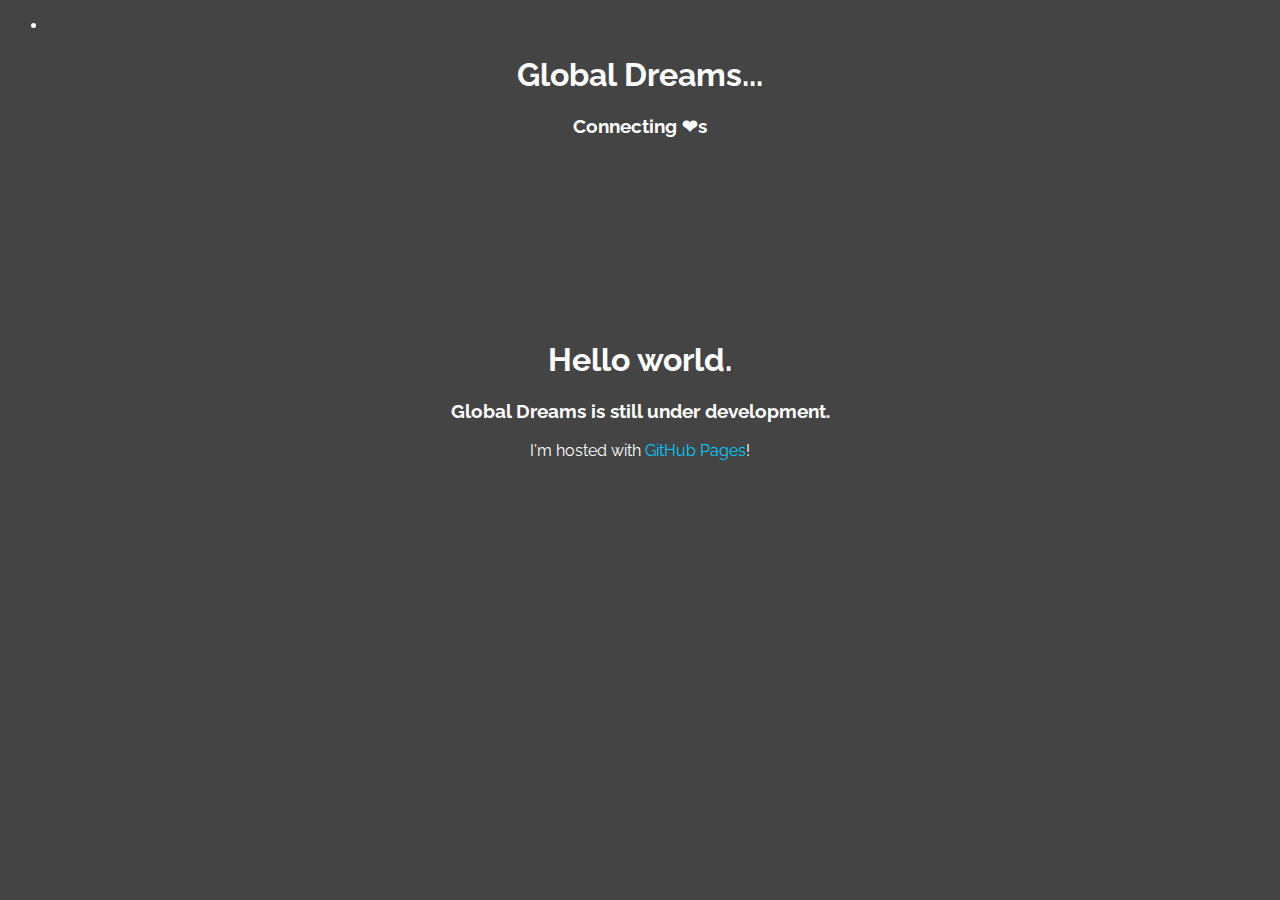
==== index.html @ 64e8074e "Added filestructure" ====
<!--
Global Dreams
Copyright (C) 2014, Nikki Woodward

All rights reserved until further notice.
-->
<!-- Site Cache Version: ?v01 -->
<!DOCTYPE html>
<html lang="en">
	<head>
		<!-- Metadata -->
		<meta charset="utf-8">
		<meta name="viewport" content="width=device-width,initial-scale=1,maximum-scale=1,user-scalable=no">
		<meta name="author" content="Nikki Woodward">
		
		<!-- Font -->
		<link rel="stylesheet" type="text/css" href="http://fonts.googleapis.com/css?family=Raleway:400,200,600">

		<!-- Title -->
		<title>Global Dreams</title>

		<!-- Stylesheets -->
		<link rel="stylesheet" type="text/css" href="src/globaldreams.css?v01">
	</head>
	<body>
		<ul id="navbar">
			<li></li>
		</ul>
		<h1>Global Dreams...</h1>
		<h3>Connecting ❤s</h3>
		<div id="info">
			<h1>Hello world.</h1>
			<h3>Global Dreams is still under development.</h3>
			<p>I'm hosted with <a href="https://github.com/global-dreams/global-dreams.github.io">GitHub Pages</a>!</p>
		</div>

		<!-- Javascript -->
		<script src="http://code.jquery.com/jquery-2.0.3.min.js"></script>
		<script src="src/globaldreams.js?v01"></script>
	</body>
</html>
---- src/globaldreams.css ----
body {
	text-align:center;background:#444;color:#fff;font-family:Raleway;
}
a {
	text-decoration:none;color:#00ccff;
}
a:hover {
	color:#99ebff;
}
#info {
	max-width:600px;
	max-height:260px;
	position:absolute;
	top:0;
	bottom:0;
	left:0;
	right:0;
	margin:auto;
}
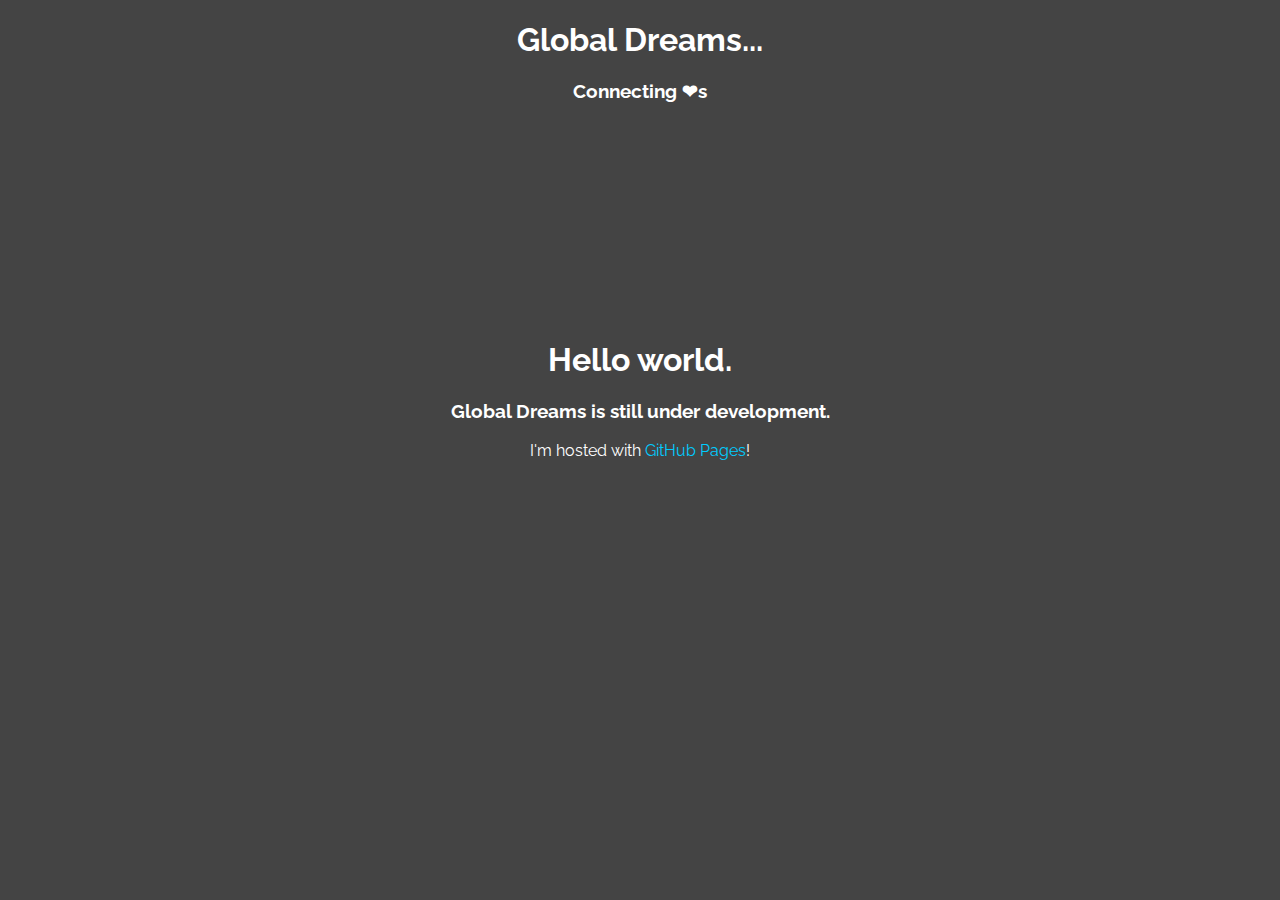
==== commit 891889ee: "Temporarily removed navbar" ====
--- a/index.html
+++ b/index.html
@@ -23,9 +23,9 @@
 		<link rel="stylesheet" type="text/css" href="src/globaldreams.css?v01">
 	</head>
 	<body>
-		<ul id="navbar">
+		<!--ul id="navbar">
 			<li></li>
-		</ul>
+		</ul-->
 		<h1>Global Dreams...</h1>
 		<h3>Connecting ❤s</h3>
 		<div id="info">
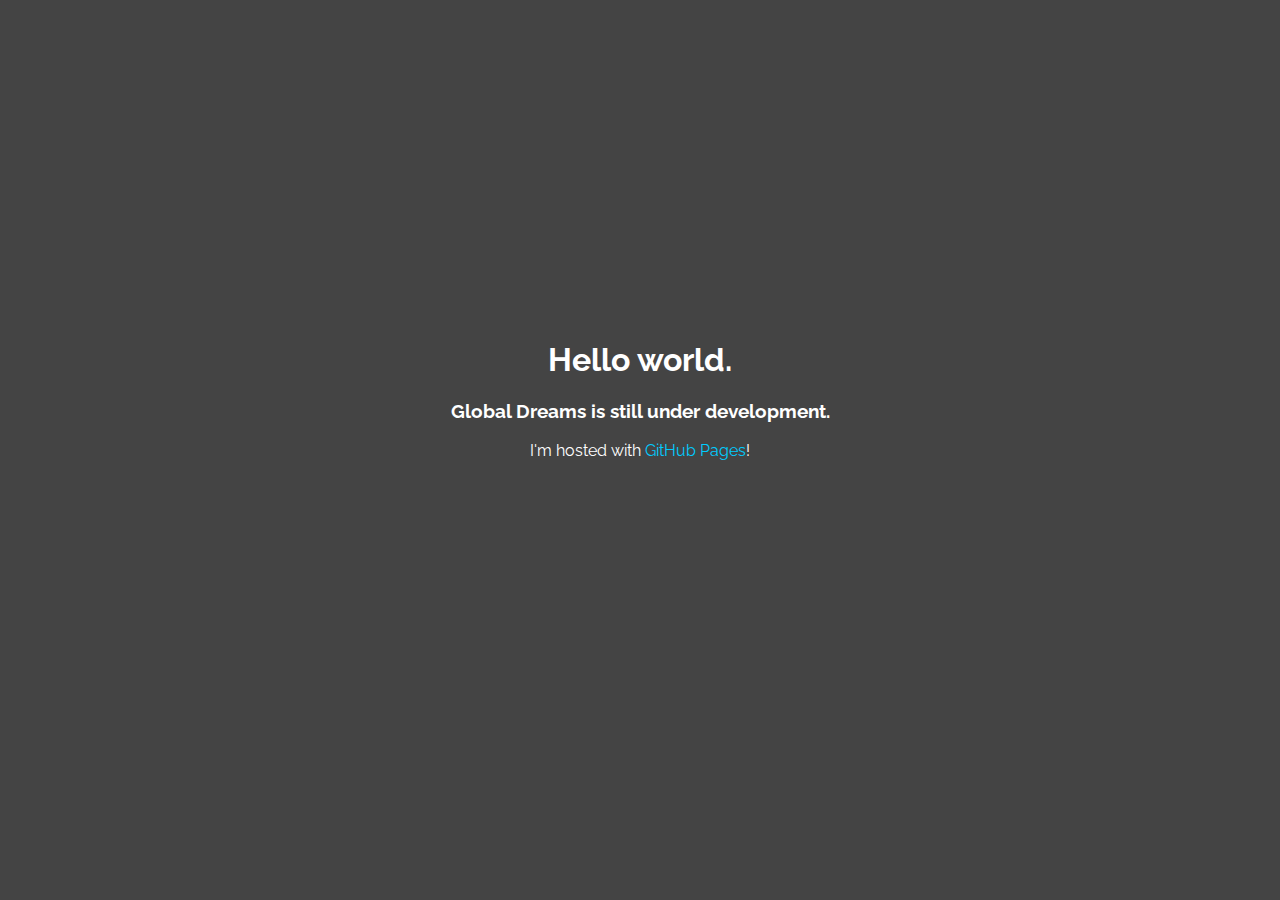
==== commit 2b3b447c: "Commenting" ====
--- a/index.html
+++ b/index.html
@@ -26,8 +26,8 @@
 		<!--ul id="navbar">
 			<li></li>
 		</ul-->
-		<h1>Global Dreams...</h1>
-		<h3>Connecting ❤s</h3>
+		<!--h1>Global Dreams...</h1>
+		<h3>Connecting ❤s</h3-->
 		<div id="info">
 			<h1>Hello world.</h1>
 			<h3>Global Dreams is still under development.</h3>
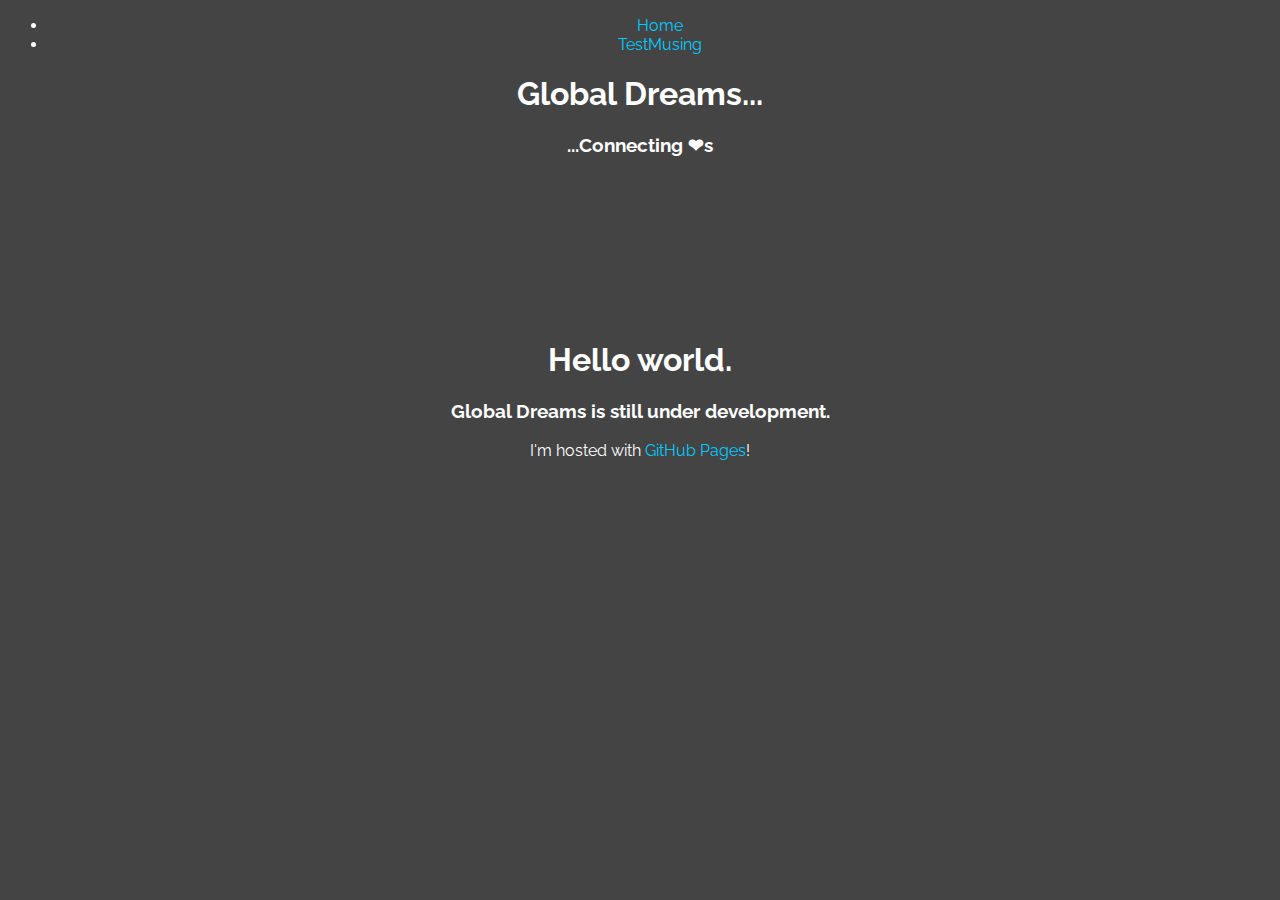
==== commit ec0e15ec: "Added new dynamic content system" ====
--- a/index.html
+++ b/index.html
@@ -1,5 +1,5 @@
 <!--
-Global Dreams
+Global-Dreams.com
 Copyright (C) 2014, Nikki Woodward
 
 All rights reserved until further notice.
@@ -23,19 +23,13 @@
 		<link rel="stylesheet" type="text/css" href="src/globaldreams.css?v01">
 	</head>
 	<body>
-		<!--ul id="navbar">
-			<li></li>
-		</ul-->
-		<!--h1>Global Dreams...</h1>
-		<h3>Connecting ❤s</h3-->
-		<div id="info">
-			<h1>Hello world.</h1>
-			<h3>Global Dreams is still under development.</h3>
-			<p>I'm hosted with <a href="https://github.com/global-dreams/global-dreams.github.io">GitHub Pages</a>!</p>
-		</div>
+		<ul id="navbar">
+			<li><a href="#Home">Home</a></li>
+		</ul>
+		<div id="content"></div>
 
 		<!-- Javascript -->
-		<script src="http://code.jquery.com/jquery-2.0.3.min.js"></script>
+		<script src="//ajax.googleapis.com/ajax/libs/jquery/2.1.0/jquery.min.js"></script>
 		<script src="src/globaldreams.js?v01"></script>
 	</body>
 </html>--- a/src/globaldreams.css
+++ b/src/globaldreams.css
@@ -1,3 +1,9 @@
+/*
+Global-Dreams.com
+Copyright (C) 2014, Nikki Woodward
+
+All rights reserved until further notice.
+*/
 body {
 	text-align:center;background:#444;color:#fff;font-family:Raleway;
 }
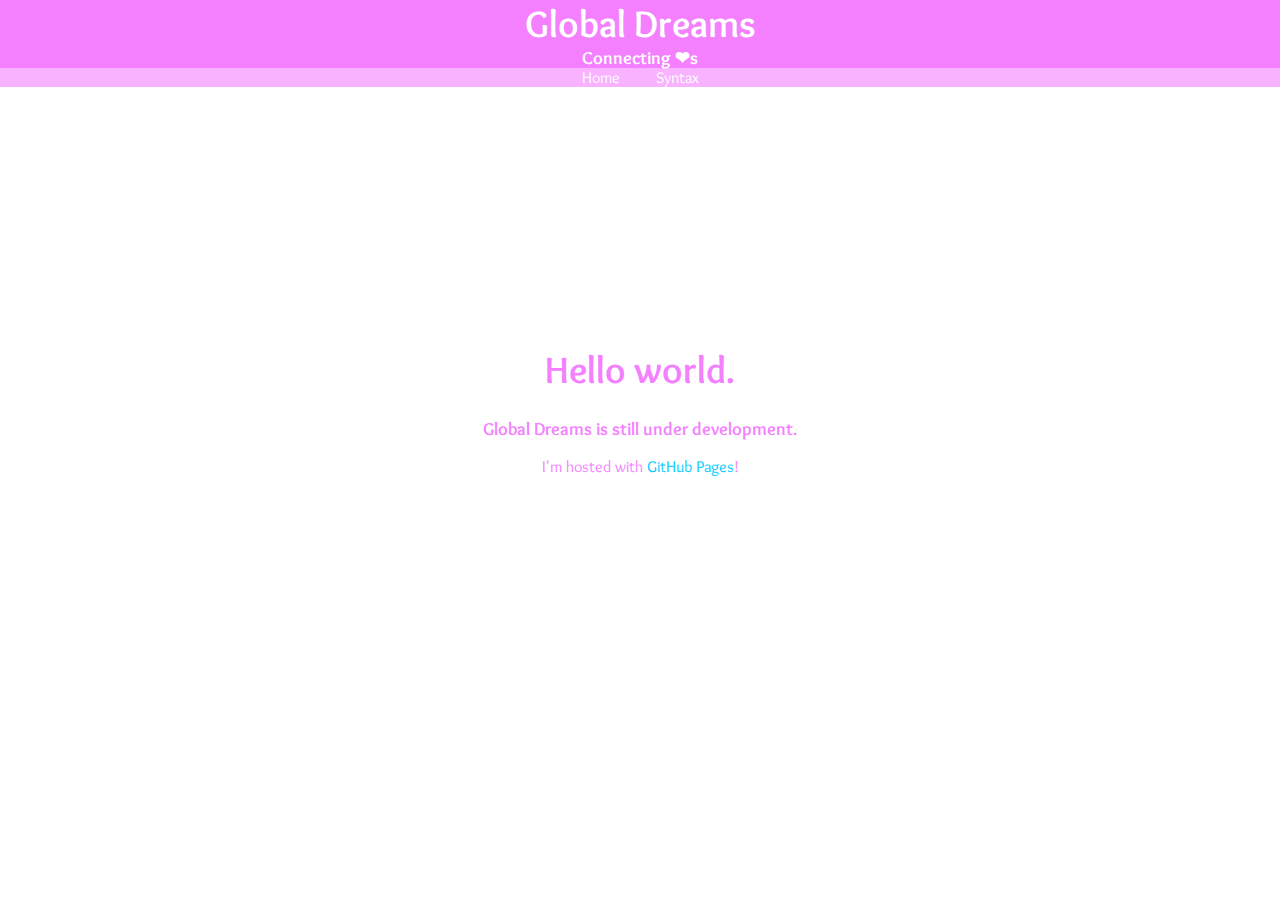
==== commit 4350f3b1: "Multiple Changes" ====
--- a/index.html
+++ b/index.html
@@ -14,19 +14,30 @@
 		<meta name="author" content="Nikki Woodward">
 		
 		<!-- Font -->
-		<link rel="stylesheet" type="text/css" href="http://fonts.googleapis.com/css?family=Raleway:400,200,600">
+		<link rel="stylesheet" type="text/css" href="http://fonts.googleapis.com/css?family=Overlock:400,900,700">
 
 		<!-- Title -->
 		<title>Global Dreams</title>
 
 		<!-- Stylesheets -->
+		<link rel="stylesheet" type="text/css" href="src/css-reset.css?v01">
 		<link rel="stylesheet" type="text/css" href="src/globaldreams.css?v01">
 	</head>
 	<body>
+		<div id="header">
+			<h1>Global Dreams</h1>
+			<h3>Connecting ❤s</h3>
+		</div>
 		<ul id="navbar">
-			<li><a href="#Home">Home</a></li>
+			<li><a class="internal" href="#Home">Home</a></li>
 		</ul>
-		<div id="content"></div>
+		<div id="content">
+			<noscript>
+				For full functionality of this site it is necessary to enable JavaScript.
+				Here are the <a href="http://www.enable-javascript.com/" target="_blank">
+				instructions how to enable JavaScript in your web browser</a>.
+			</noscript>
+		</div>
 
 		<!-- Javascript -->
 		<script src="//ajax.googleapis.com/ajax/libs/jquery/2.1.0/jquery.min.js"></script>
--- a/src/globaldreams.css
+++ b/src/globaldreams.css
@@ -4,15 +4,86 @@
 
 All rights reserved until further notice.
 */
+/* Base Elements */
+html {
+	width:100%;
+	margin:0;
+	padding:0;
+	border:0;
+	background:#fff;
+	text-align:center;
+	outline:none;
+}
 body {
-	text-align:center;background:#444;color:#fff;font-family:Raleway;
+	width:100%;
+	margin:0;
+	padding:0;
+	border:0;
+	background:#fff;
+	color:#f480ff;
+	font:1em "Overlock",cursive;
+	font-weight:400;
+	text-align:center;
+	outline:none;
+}
+h1 {
+	font:2.4em "Overlock",cursive;
+	font-weight:600;
+	margin:0.67em 0 0.67em 0;
+}
+h2 {
+	font:1.6em "Overlock",cursive;
+	font-weight:600;
+	margin:1em 0 1em 0;
+}
+h3 {
+	font:1.1em "Overlock",cursive;
+	font-weight:600;
+	margin:1em 0 1em 0;
 }
 a {
-	text-decoration:none;color:#00ccff;
+	text-decoration:none;
+	outline:none;
+	color:#00ccff;
 }
 a:hover {
 	color:#99ebff;
 }
+a:focus {
+	color:#c252cc;
+}
+
+/* Page Skeleton */
+#header {
+	width:100%;
+	background:#F480FF;
+	color:#fff;
+}
+#header h1 {
+	margin:0;
+}
+#header h3 {
+	margin:0;
+}
+#navbar {
+	width:100%;
+	background:#f9b2ff;
+}
+#navbar a {
+	color:#fff;
+}
+#navbar a:hover {
+	color:#000;
+}
+#navbar a:focus {
+	color:#444;
+}
+#navbar li {
+	display:inline-block;
+	margin:0 1em;
+}
+
+/* Loaded Page Elements */
 #info {
 	max-width:600px;
 	max-height:260px;
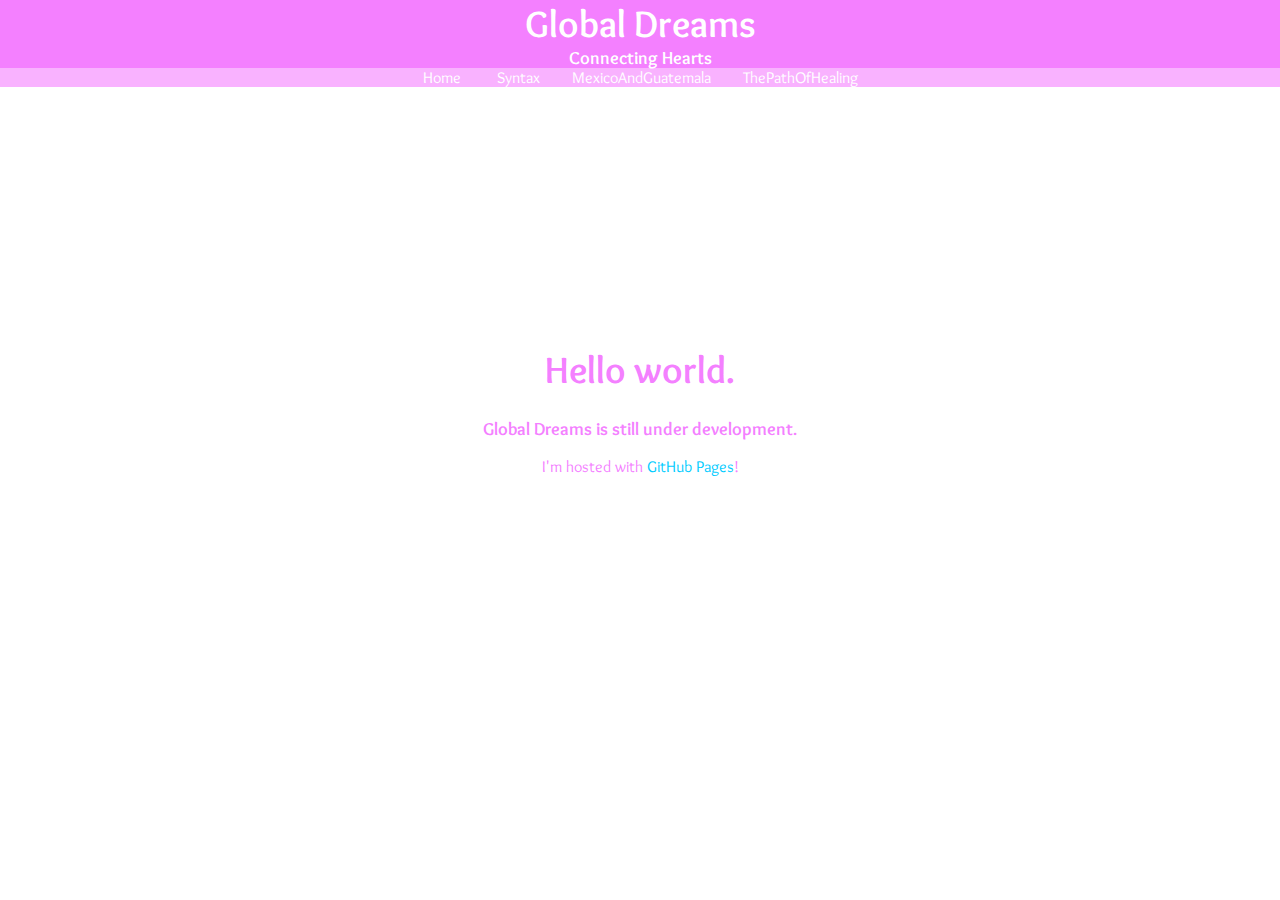
==== commit 477692c4: "Multiple Changes" ====
--- a/index.html
+++ b/index.html
@@ -26,7 +26,7 @@
 	<body>
 		<div id="header">
 			<h1>Global Dreams</h1>
-			<h3>Connecting ❤s</h3>
+			<h3>Connecting Hearts</h3>
 		</div>
 		<ul id="navbar">
 			<li><a class="internal" href="#Home">Home</a></li>
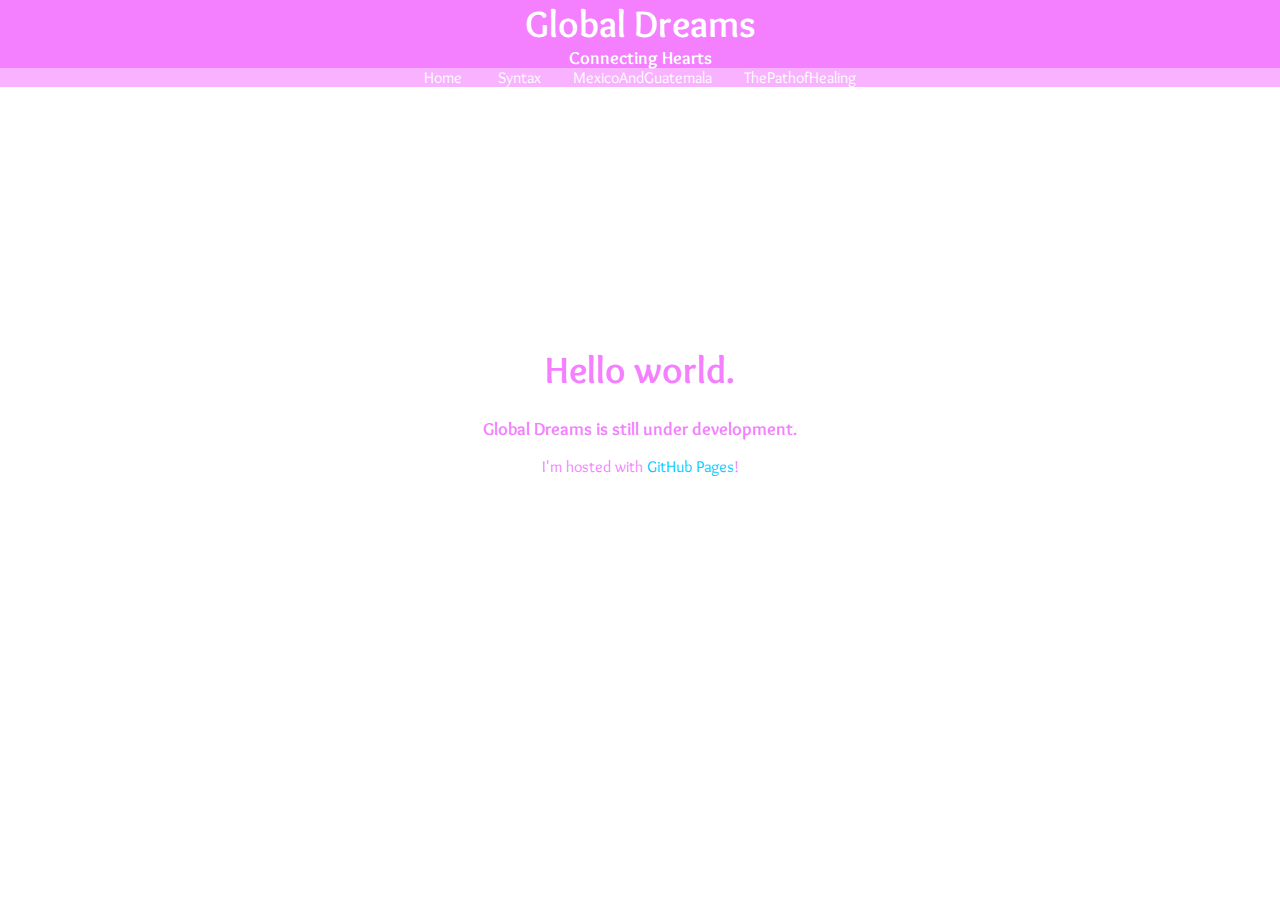
==== commit 36bf37a0: "Quick Bugfix" ====
--- a/index.html
+++ b/index.html
@@ -4,7 +4,7 @@
 
 All rights reserved until further notice.
 -->
-<!-- Site Cache Version: ?v01 -->
+<!-- Site Cache Version: ?v02 -->
 <!DOCTYPE html>
 <html lang="en">
 	<head>
@@ -20,8 +20,8 @@
 		<title>Global Dreams</title>
 
 		<!-- Stylesheets -->
-		<link rel="stylesheet" type="text/css" href="src/css-reset.css?v01">
-		<link rel="stylesheet" type="text/css" href="src/globaldreams.css?v01">
+		<link rel="stylesheet" type="text/css" href="src/css-reset.css?v02">
+		<link rel="stylesheet" type="text/css" href="src/globaldreams.css?v02">
 	</head>
 	<body>
 		<div id="header">
@@ -41,6 +41,6 @@
 
 		<!-- Javascript -->
 		<script src="//ajax.googleapis.com/ajax/libs/jquery/2.1.0/jquery.min.js"></script>
-		<script src="src/globaldreams.js?v01"></script>
+		<script src="src/globaldreams.js?v02"></script>
 	</body>
 </html>